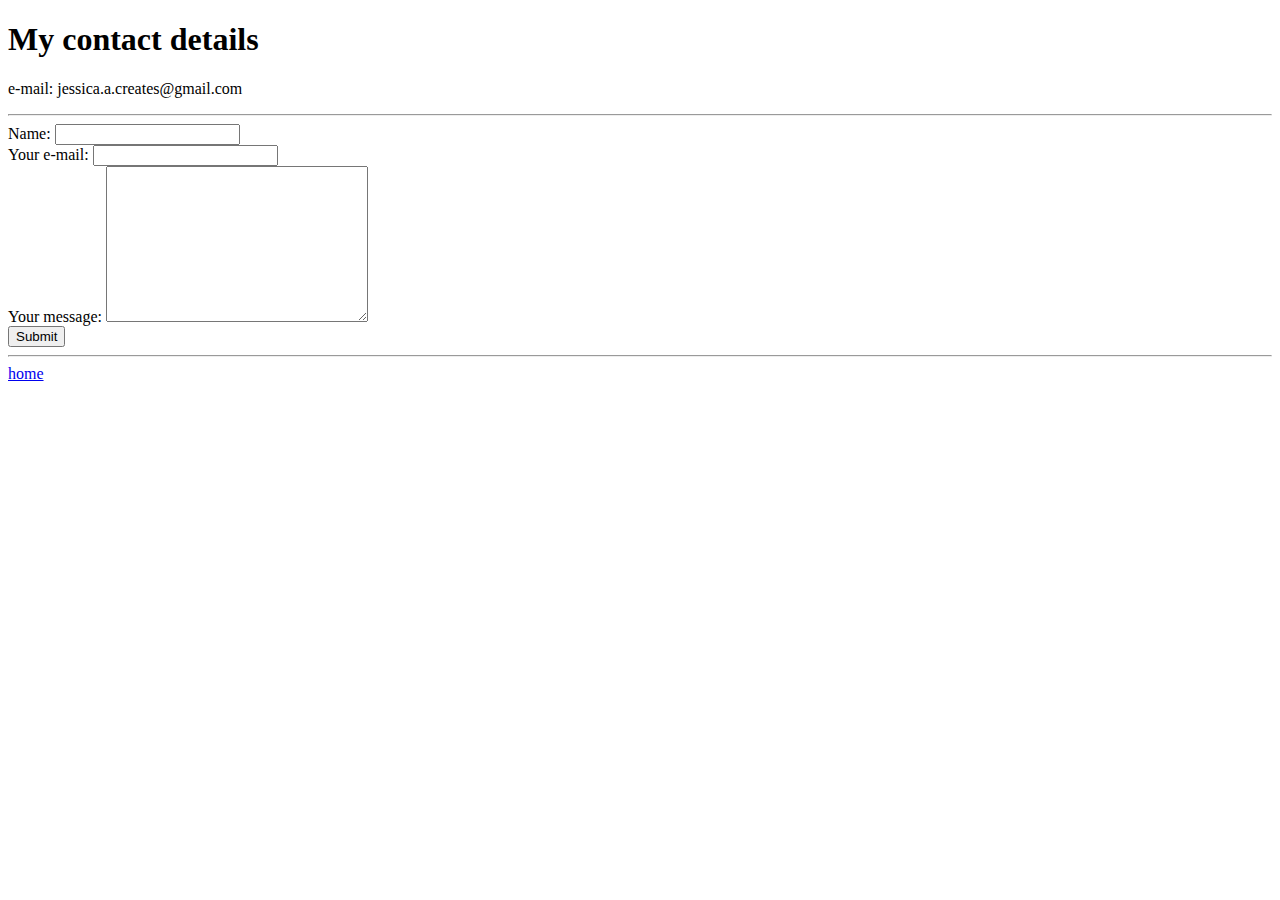
==== contact-me.html @ 4a572293 "Add files via upload" ====
<!DOCTYPE html>
<html>
<head>
    <meta charset="UTF-8">
    <title>Contact me</title>
</head>
<body>
    <h1>My contact details</h1>
    <p>e-mail: jessica.a.creates@gmail.com</p>
    <hr>
    <form action="mailto:jessica.a.creates@gmail.com" method="post" enctype="text/plain">
        <label>Name: </label>
        <input type="text" name="Name:" value="">
        <br>
        <label>Your e-mail: </label>
        <input type="email" name="Your e-mail:" value="">
        <br>
        <label>Your message: </label>
        <textarea name="Your name:" rows="10" cols="30"></textarea><br> 
        <!-- <label>Do you want to join e-mail list?</label>
        <input type="checkbox">
        <br>-->
        <input type="submit">
    </form>
    <hr>
    <a href="index.html">home</a>
</body>
</html>
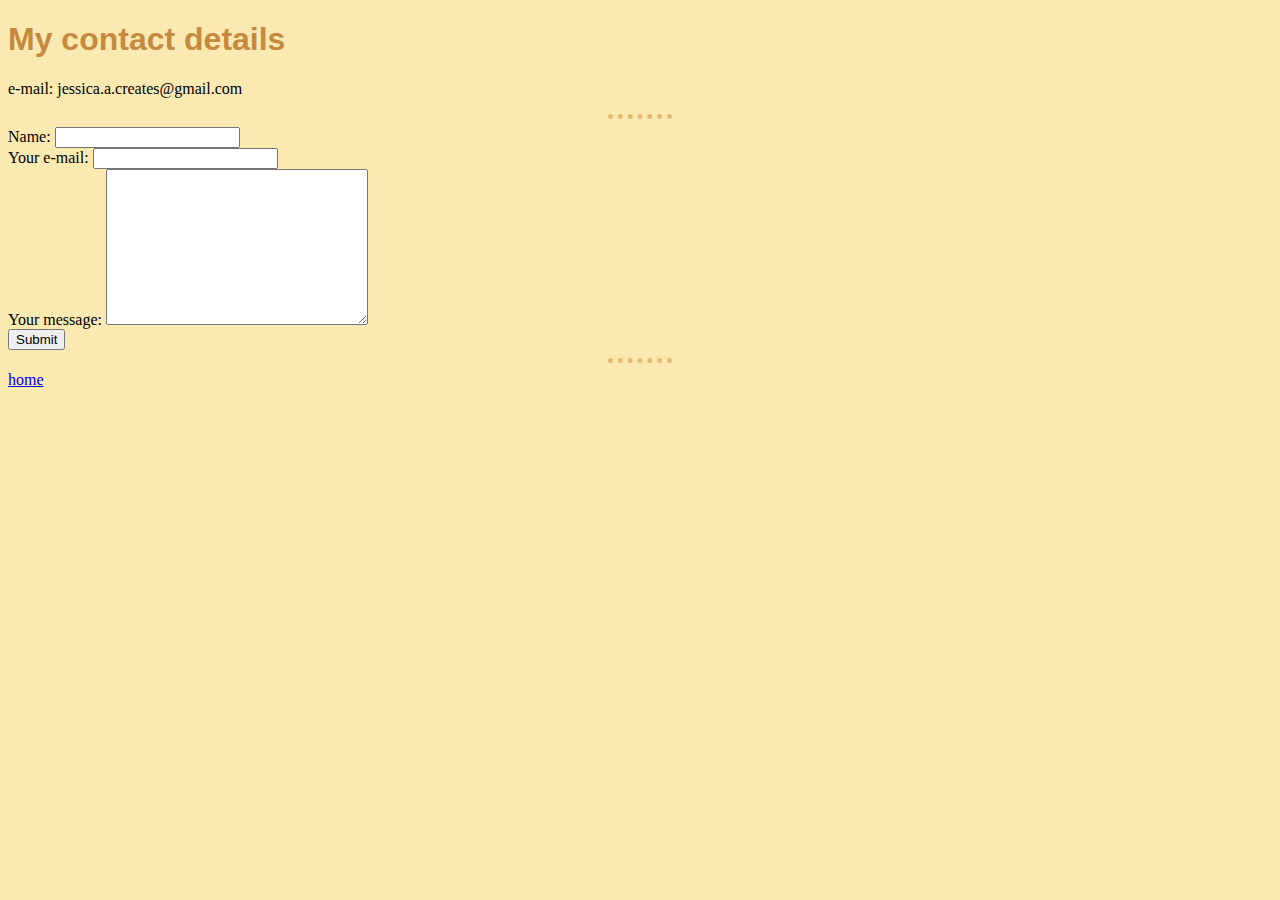
==== commit d0cc4d35: "Add files via upload" ====
--- a/contact-me.html
+++ b/contact-me.html
@@ -3,6 +3,7 @@
 <head>
     <meta charset="UTF-8">
     <title>Contact me</title>
+    <link rel="stylesheet" href="css/styles.css">
 </head>
 <body>
     <h1>My contact details</h1>
--- a/css/styles.css
+++ b/css/styles.css
@@ -0,0 +1,14 @@
+body{
+    background-color: #FAEAB1;}
+
+hr
+{
+border-top: 5px dotted  #E5BA73;
+border-style: dotted none none;
+width: 5%;
+background-color: #FAEAB1;
+}
+h1 
+    {color: #C58940;
+    font-family: Arial;}
+h3 {color: #C58940;}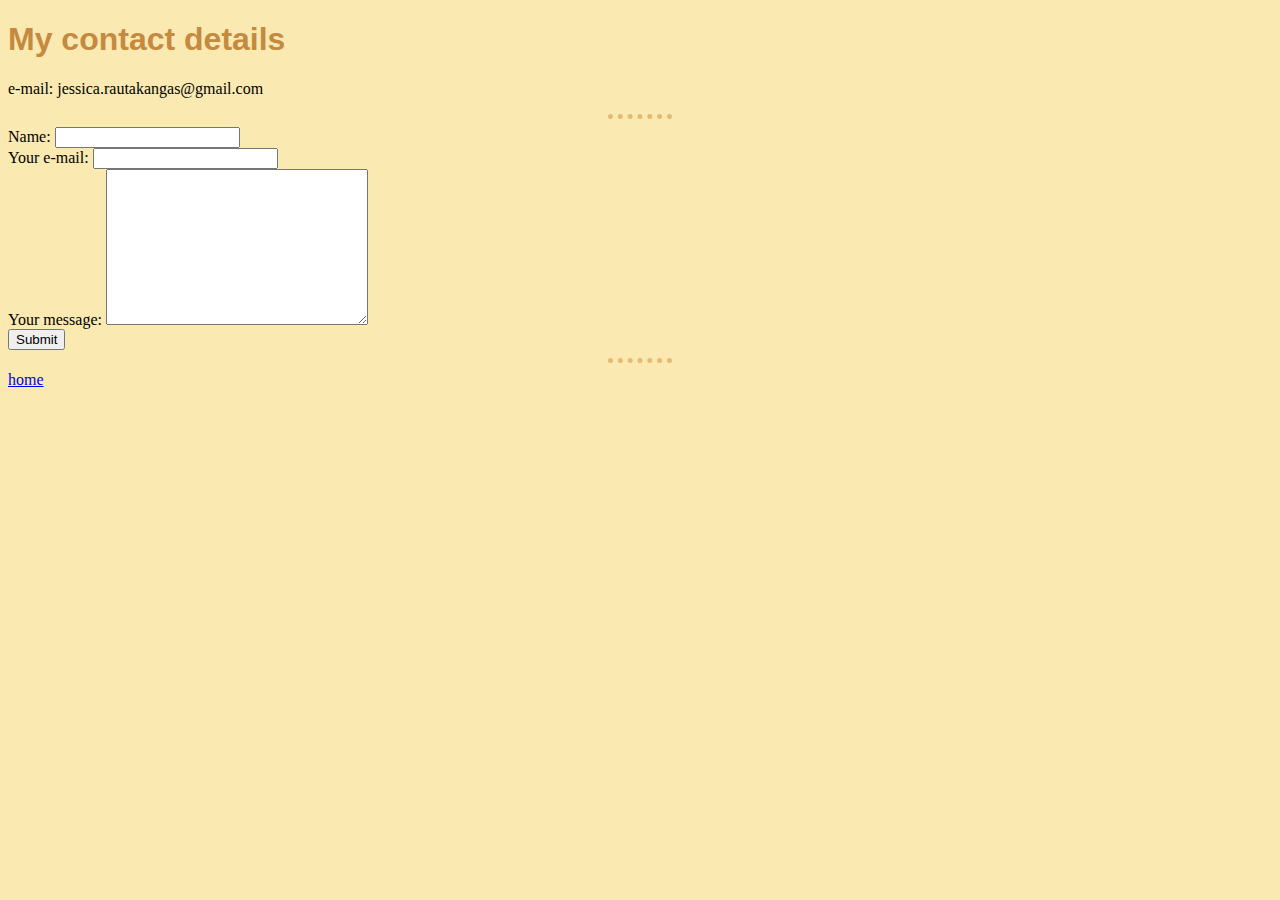
==== commit d0340f7f: "update" ====
--- a/contact-me.html
+++ b/contact-me.html
@@ -7,9 +7,9 @@
 </head>
 <body>
     <h1>My contact details</h1>
-    <p>e-mail: jessica.a.creates@gmail.com</p>
+    <p>e-mail: jessica.rautakangas@gmail.com</p>
     <hr>
-    <form action="mailto:jessica.a.creates@gmail.com" method="post" enctype="text/plain">
+    <form action="mailto:jessica.rautakangas@gmail.com" method="post" enctype="text/plain">
         <label>Name: </label>
         <input type="text" name="Name:" value="">
         <br>
@@ -26,4 +26,4 @@
     <hr>
     <a href="index.html">home</a>
 </body>
-</html>+</html>
